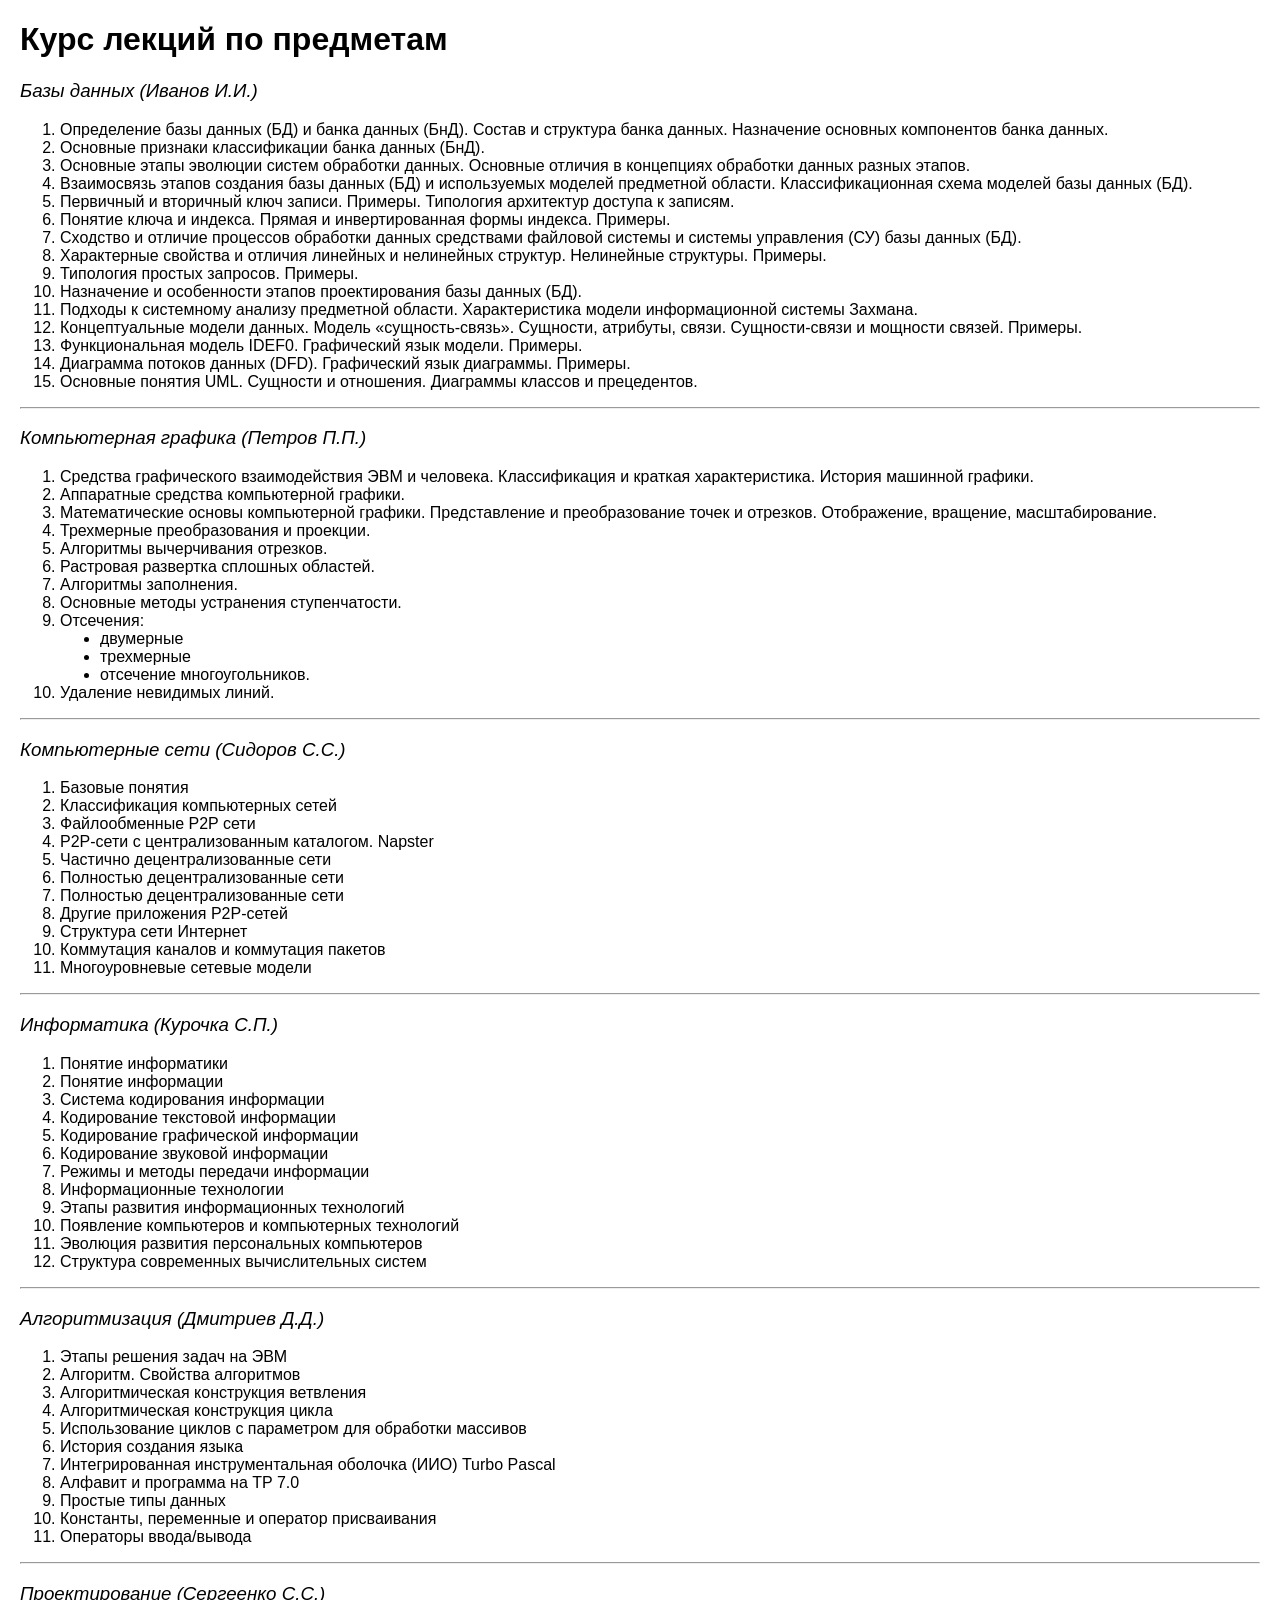
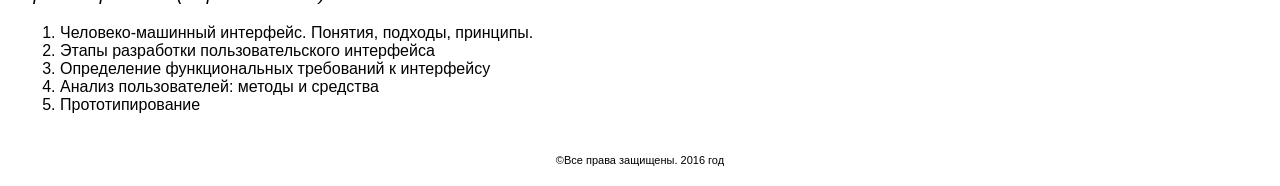
==== lectures.html @ 61de095b "Add html and css" ====
<!DOCTYPE html>
<html lang="ru">
<head>
    <meta charset="UTF-8">
    <title>БГУИР - Курс лекций</title>
    <link rel="stylesheet" href="style.css">
</head>
<body>

    <h1>Курс лекций по предметам</h1>
    
    <h3 id="db">Базы данных (Иванов И.И.)</h3>
    <ol>
        <li>Определение базы данных (БД) и банка данных (БнД). Состав и структура банка данных. Назначение основных компонентов банка данных.</li>
        <li>Основные признаки классификации банка данных (БнД).</li>
        <li>Основные этапы эволюции систем обработки данных. Основные отличия в концепциях обработки данных разных этапов.</li>
        <li>Взаимосвязь этапов создания базы данных (БД) и используемых моделей предметной области. Классификационная схема моделей базы данных (БД).</li>
        <li>Первичный и вторичный ключ записи. Примеры. Типология архитектур доступа к записям.</li>
        <li>Понятие ключа и индекса. Прямая и инвертированная формы индекса. Примеры.</li>
        <li>Сходство и отличие процессов обработки данных средствами файловой системы и системы управления (СУ) базы данных (БД).</li>
        <li>Характерные свойства и отличия линейных и нелинейных структур. Нелинейные структуры. Примеры.</li>
        <li>Типология простых запросов. Примеры.</li>
        <li>Назначение и особенности этапов проектирования базы данных (БД).</li>
        <li>Подходы к системному анализу предметной области. Характеристика модели информационной системы Захмана.</li>
        <li>Концептуальные модели данных. Модель «сущность-связь». Сущности, атрибуты, связи. Сущности-связи и мощности связей. Примеры.</li>
        <li>Функциональная модель IDEF0. Графический язык модели. Примеры.</li>
        <li>Диаграмма потоков данных (DFD). Графический язык диаграммы. Примеры.</li>
        <li>Основные понятия UML. Сущности и отношения. Диаграммы классов и прецедентов.</li>
    </ol>

    <hr>

    <h3 id="cg">Компьютерная графика (Петров П.П.)</h3>
    <ol>
        <li>Средства графического взаимодействия ЭВМ и человека. Классификация и краткая характеристика. История машинной графики.</li>
        <li>Аппаратные средства компьютерной графики.</li>
        <li>Математические основы компьютерной графики. Представление и преобразование точек и отрезков. Отображение, вращение, масштабирование.</li>
        <li>Трехмерные преобразования и проекции.</li>
        <li>Алгоритмы вычерчивания отрезков.</li>
        <li>Растровая развертка сплошных областей.</li>
        <li>Алгоритмы заполнения.</li>
        <li>Основные методы устранения ступенчатости.</li>
        <li>Отсечения:
            <ul>
                <li>двумерные</li>
                <li>трехмерные</li>
                <li>отсечение многоугольников.</li>
            </ul>
        </li>
        <li>Удаление невидимых линий.</li>
    </ol>

    <hr>

    <h3 id="networks">Компьютерные сети (Сидоров С.С.)</h3>
    <ol>
        <li>Базовые понятия</li>
        <li>Классификация компьютерных сетей</li>
        <li>Файлообменные P2P сети</li>
        <li>P2P-сети с централизованным каталогом. Napster</li>
        <li>Частично децентрализованные сети</li>
        <li>Полностью децентрализованные сети</li>
        <li>Полностью децентрализованные сети</li>
        <li>Другие приложения P2P-сетей</li>
        <li>Структура сети Интернет</li>
        <li>Коммутация каналов и коммутация пакетов</li>
        <li>Многоуровневые сетевые модели</li>
    </ol>

    <hr>

    <h3 id="inf">Информатика (Курочка С.П.)</h3>
    <ol>
        <li>Понятие информатики</li>
        <li>Понятие информации</li>
        <li>Система кодирования информации</li>
        <li>Кодирование текстовой информации</li>
        <li>Кодирование графической информации</li>
        <li>Кодирование звуковой информации</li>
        <li>Режимы и методы передачи информации</li>
        <li>Информационные технологии</li>
        <li>Этапы развития информационных технологий</li>
        <li>Появление компьютеров и компьютерных технологий</li>
        <li>Эволюция развития персональных компьютеров</li>
        <li>Структура современных вычислительных систем</li>
    </ol>

    <hr>

    <h3 id="alg">Алгоритмизация (Дмитриев Д.Д.)</h3>
    <ol>
        <li>Этапы решения задач на ЭВМ</li>
        <li>Алгоритм. Свойства алгоритмов</li>
        <li>Алгоритмическая конструкция ветвления</li>
        <li>Алгоритмическая конструкция цикла</li>
        <li>Использование циклов с параметром для обработки массивов</li>
        <li>История создания языка</li>
        <li>Интегрированная инструментальная оболочка (ИИО) Turbo Pascal</li>
        <li>Алфавит и программа на TP 7.0</li>
        <li>Простые типы данных</li>
        <li>Константы, переменные и оператор присваивания</li>
        <li>Операторы ввода/вывода</li>
    </ol>

    <hr>

    <h3 id="design">Проектирование (Сергеенко С.С.)</h3>
    <ol>
        <li>Человеко-машинный интерфейс. Понятия, подходы, принципы.</li>
        <li>Этапы разработки пользовательского интерфейса</li>
        <li>Определение функциональных требований к интерфейсу</li>
        <li>Анализ пользователей: методы и средства</li>
        <li>Прототипирование</li>
    </ol>
    <footer>
        <p>©Все права защищены. 2016 год</p>
    </footer>

</body>
</html>
---- style.css ----
body {
    font-family: Arial, sans-serif;
    margin: 20px;
}

table {
    border-collapse: collapse;
    width: 100%;
    margin-top: 20px;
}

th, td {
    border: 1px solid #000;
    padding: 10px;
    text-align: center;
    vertical-align: top;
}

a {
    color: #0066cc;
    text-decoration: none;
}

a:hover {
    text-decoration: underline;
}

ul {
    list-style-type: disc !important;
}

.time-decor {
    text-underline-offset: 4px;
}

h2, h3 {
    font-style: italic;
    font-weight: normal;
}

footer{
    text-align: center;
    margin-top: 40px;
    font-size: 11px;
}
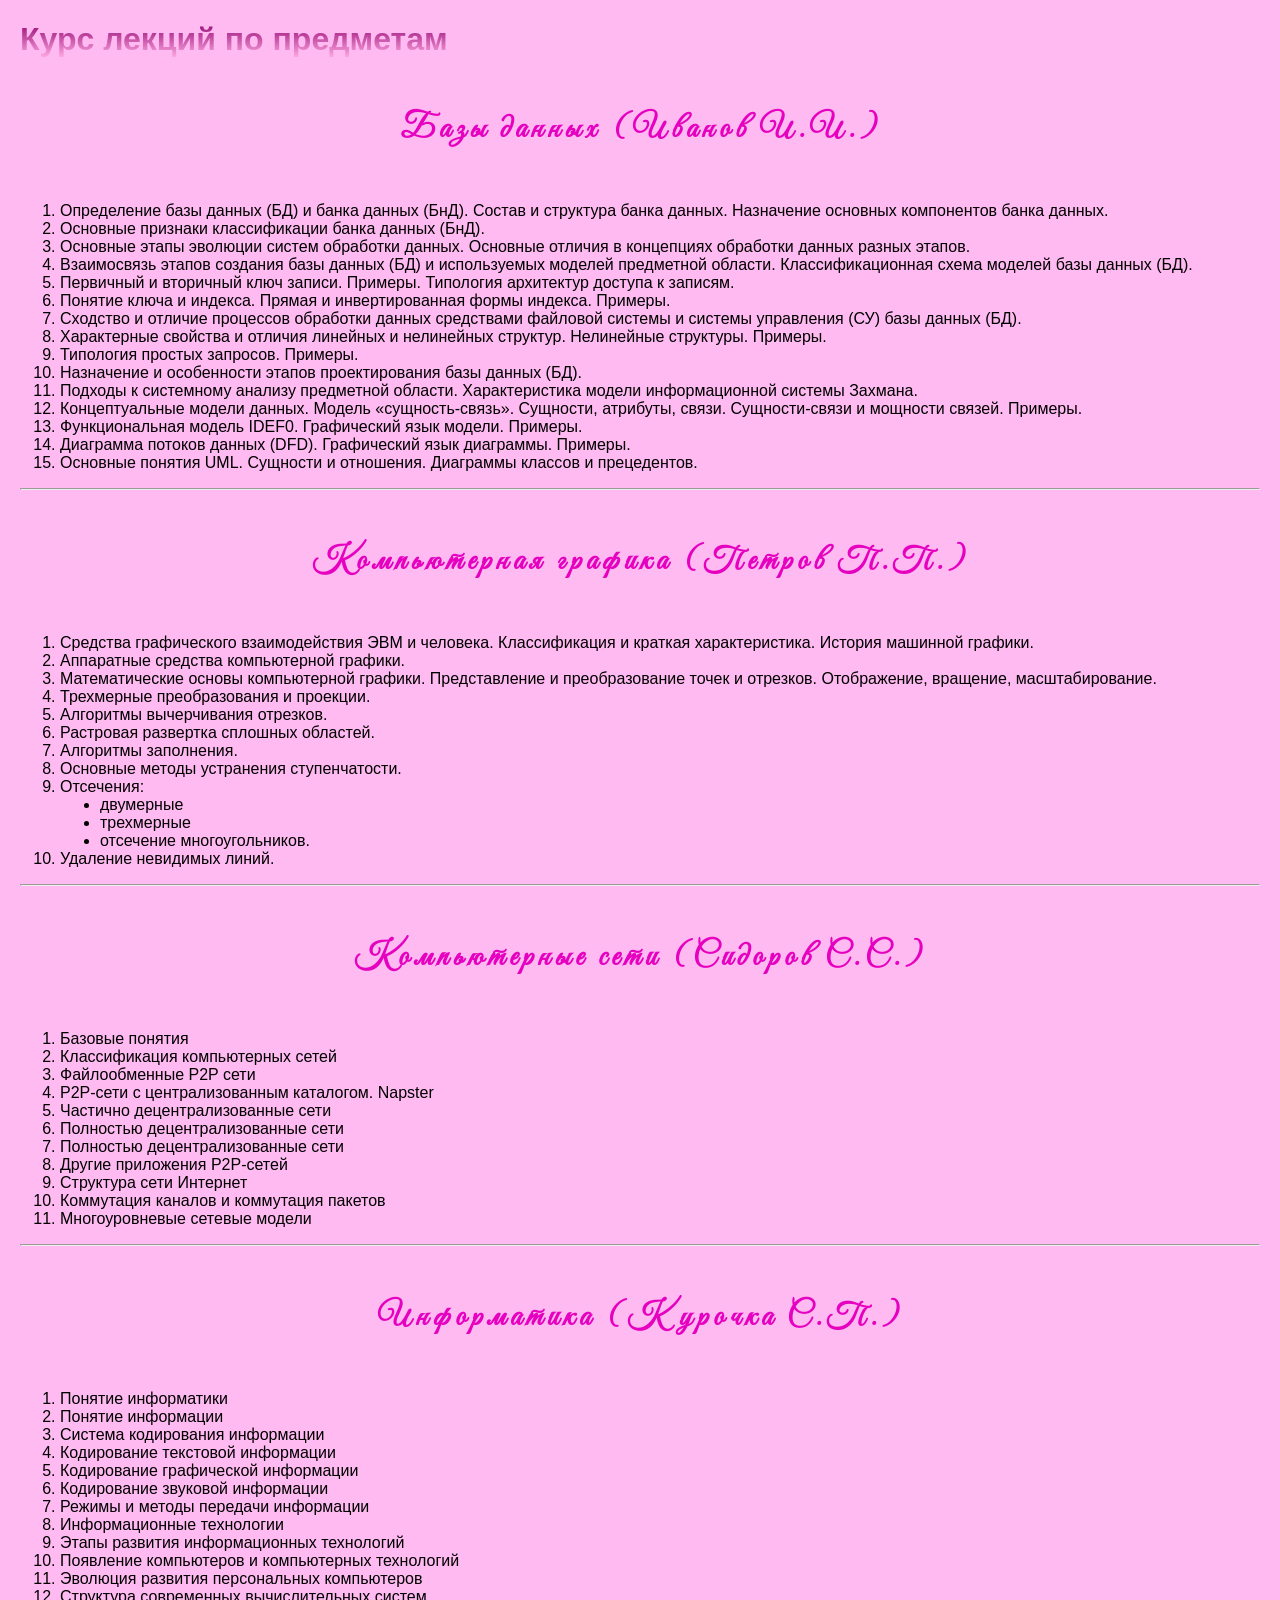
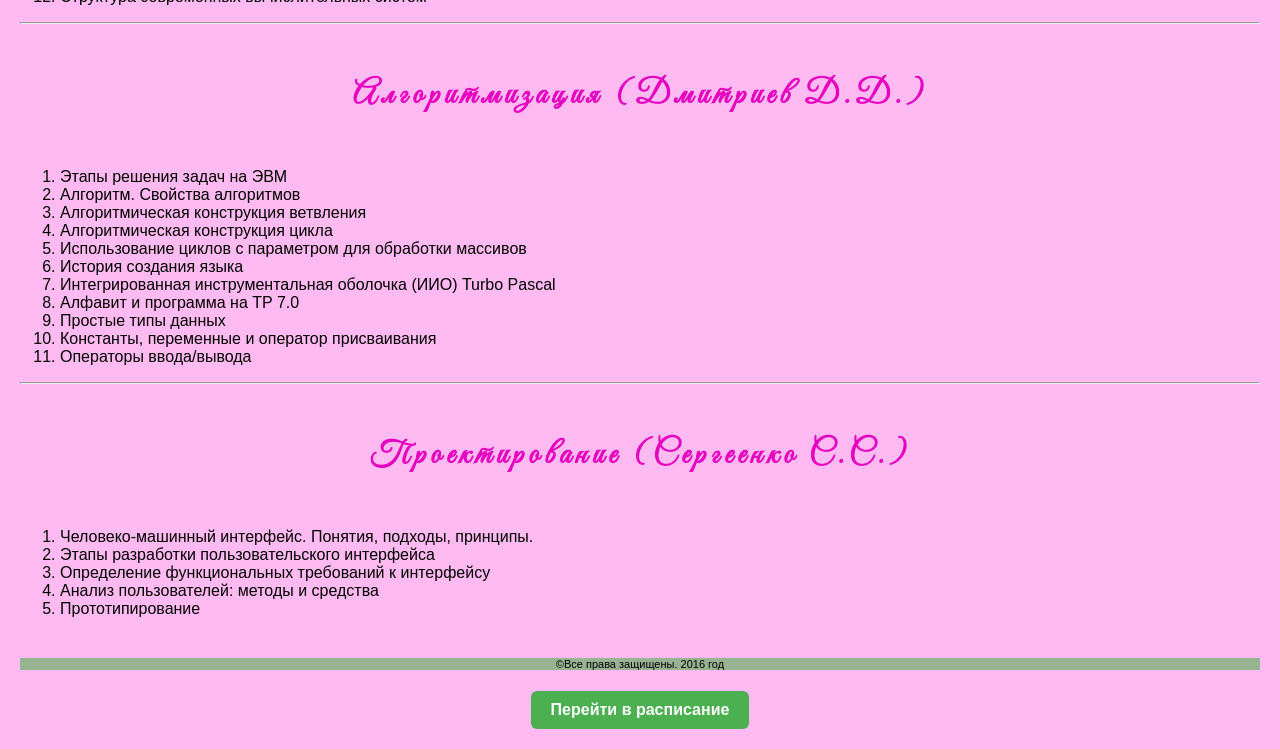
==== commit 3fef40cd: "Changed UI" ====
--- a/lectures.html
+++ b/lectures.html
@@ -5,116 +5,128 @@
     <title>БГУИР - Курс лекций</title>
     <link rel="stylesheet" href="style.css">
 </head>
-<body>
+<body class="page2">
+    <div class="page-wrapper">
 
-    <h1>Курс лекций по предметам</h1>
-    
-    <h3 id="db">Базы данных (Иванов И.И.)</h3>
-    <ol>
-        <li>Определение базы данных (БД) и банка данных (БнД). Состав и структура банка данных. Назначение основных компонентов банка данных.</li>
-        <li>Основные признаки классификации банка данных (БнД).</li>
-        <li>Основные этапы эволюции систем обработки данных. Основные отличия в концепциях обработки данных разных этапов.</li>
-        <li>Взаимосвязь этапов создания базы данных (БД) и используемых моделей предметной области. Классификационная схема моделей базы данных (БД).</li>
-        <li>Первичный и вторичный ключ записи. Примеры. Типология архитектур доступа к записям.</li>
-        <li>Понятие ключа и индекса. Прямая и инвертированная формы индекса. Примеры.</li>
-        <li>Сходство и отличие процессов обработки данных средствами файловой системы и системы управления (СУ) базы данных (БД).</li>
-        <li>Характерные свойства и отличия линейных и нелинейных структур. Нелинейные структуры. Примеры.</li>
-        <li>Типология простых запросов. Примеры.</li>
-        <li>Назначение и особенности этапов проектирования базы данных (БД).</li>
-        <li>Подходы к системному анализу предметной области. Характеристика модели информационной системы Захмана.</li>
-        <li>Концептуальные модели данных. Модель «сущность-связь». Сущности, атрибуты, связи. Сущности-связи и мощности связей. Примеры.</li>
-        <li>Функциональная модель IDEF0. Графический язык модели. Примеры.</li>
-        <li>Диаграмма потоков данных (DFD). Графический язык диаграммы. Примеры.</li>
-        <li>Основные понятия UML. Сущности и отношения. Диаграммы классов и прецедентов.</li>
-    </ol>
+        <h1>Курс лекций по предметам</h1>
+            <div class="star-cluster cluster-horizontal">
+                <span class="star"></span>
+                <span class="star"></span>
+                <span class="star"></span>
+                <span class="star"></span>
+                <span class="star"></span>
+                <span class="star"></span>
+                <span class="star"></span>
+    </div>
+        <h3 id="db">Базы данных (Иванов И.И.)</h3>
+        <ol>
+            <li>Определение базы данных (БД) и банка данных (БнД). Состав и структура банка данных. Назначение основных компонентов банка данных.</li>
+            <li>Основные признаки классификации банка данных (БнД).</li>
+            <li>Основные этапы эволюции систем обработки данных. Основные отличия в концепциях обработки данных разных этапов.</li>
+            <li>Взаимосвязь этапов создания базы данных (БД) и используемых моделей предметной области. Классификационная схема моделей базы данных (БД).</li>
+            <li>Первичный и вторичный ключ записи. Примеры. Типология архитектур доступа к записям.</li>
+            <li>Понятие ключа и индекса. Прямая и инвертированная формы индекса. Примеры.</li>
+            <li>Сходство и отличие процессов обработки данных средствами файловой системы и системы управления (СУ) базы данных (БД).</li>
+            <li>Характерные свойства и отличия линейных и нелинейных структур. Нелинейные структуры. Примеры.</li>
+            <li>Типология простых запросов. Примеры.</li>
+            <li>Назначение и особенности этапов проектирования базы данных (БД).</li>
+            <li>Подходы к системному анализу предметной области. Характеристика модели информационной системы Захмана.</li>
+            <li>Концептуальные модели данных. Модель «сущность-связь». Сущности, атрибуты, связи. Сущности-связи и мощности связей. Примеры.</li>
+            <li>Функциональная модель IDEF0. Графический язык модели. Примеры.</li>
+            <li>Диаграмма потоков данных (DFD). Графический язык диаграммы. Примеры.</li>
+            <li>Основные понятия UML. Сущности и отношения. Диаграммы классов и прецедентов.</li>
+        </ol>
 
-    <hr>
+        <hr>
 
-    <h3 id="cg">Компьютерная графика (Петров П.П.)</h3>
-    <ol>
-        <li>Средства графического взаимодействия ЭВМ и человека. Классификация и краткая характеристика. История машинной графики.</li>
-        <li>Аппаратные средства компьютерной графики.</li>
-        <li>Математические основы компьютерной графики. Представление и преобразование точек и отрезков. Отображение, вращение, масштабирование.</li>
-        <li>Трехмерные преобразования и проекции.</li>
-        <li>Алгоритмы вычерчивания отрезков.</li>
-        <li>Растровая развертка сплошных областей.</li>
-        <li>Алгоритмы заполнения.</li>
-        <li>Основные методы устранения ступенчатости.</li>
-        <li>Отсечения:
-            <ul>
-                <li>двумерные</li>
-                <li>трехмерные</li>
-                <li>отсечение многоугольников.</li>
-            </ul>
-        </li>
-        <li>Удаление невидимых линий.</li>
-    </ol>
+        <h3 id="cg">Компьютерная графика (Петров П.П.)</h3>
+        <ol>
+            <li>Средства графического взаимодействия ЭВМ и человека. Классификация и краткая характеристика. История машинной графики.</li>
+            <li>Аппаратные средства компьютерной графики.</li>
+            <li>Математические основы компьютерной графики. Представление и преобразование точек и отрезков. Отображение, вращение, масштабирование.</li>
+            <li>Трехмерные преобразования и проекции.</li>
+            <li>Алгоритмы вычерчивания отрезков.</li>
+            <li>Растровая развертка сплошных областей.</li>
+            <li>Алгоритмы заполнения.</li>
+            <li>Основные методы устранения ступенчатости.</li>
+            <li>Отсечения:
+                <ul>
+                    <li>двумерные</li>
+                    <li>трехмерные</li>
+                    <li>отсечение многоугольников.</li>
+                </ul>
+            </li>
+            <li>Удаление невидимых линий.</li>
+        </ol>
 
-    <hr>
+        <hr>
 
-    <h3 id="networks">Компьютерные сети (Сидоров С.С.)</h3>
-    <ol>
-        <li>Базовые понятия</li>
-        <li>Классификация компьютерных сетей</li>
-        <li>Файлообменные P2P сети</li>
-        <li>P2P-сети с централизованным каталогом. Napster</li>
-        <li>Частично децентрализованные сети</li>
-        <li>Полностью децентрализованные сети</li>
-        <li>Полностью децентрализованные сети</li>
-        <li>Другие приложения P2P-сетей</li>
-        <li>Структура сети Интернет</li>
-        <li>Коммутация каналов и коммутация пакетов</li>
-        <li>Многоуровневые сетевые модели</li>
-    </ol>
+        <h3 id="networks">Компьютерные сети (Сидоров С.С.)</h3>
+        <ol>
+            <li>Базовые понятия</li>
+            <li>Классификация компьютерных сетей</li>
+            <li>Файлообменные P2P сети</li>
+            <li>P2P-сети с централизованным каталогом. Napster</li>
+            <li>Частично децентрализованные сети</li>
+            <li>Полностью децентрализованные сети</li>
+            <li>Полностью децентрализованные сети</li>
+            <li>Другие приложения P2P-сетей</li>
+            <li>Структура сети Интернет</li>
+            <li>Коммутация каналов и коммутация пакетов</li>
+            <li>Многоуровневые сетевые модели</li>
+        </ol>
 
-    <hr>
+        <hr>
 
-    <h3 id="inf">Информатика (Курочка С.П.)</h3>
-    <ol>
-        <li>Понятие информатики</li>
-        <li>Понятие информации</li>
-        <li>Система кодирования информации</li>
-        <li>Кодирование текстовой информации</li>
-        <li>Кодирование графической информации</li>
-        <li>Кодирование звуковой информации</li>
-        <li>Режимы и методы передачи информации</li>
-        <li>Информационные технологии</li>
-        <li>Этапы развития информационных технологий</li>
-        <li>Появление компьютеров и компьютерных технологий</li>
-        <li>Эволюция развития персональных компьютеров</li>
-        <li>Структура современных вычислительных систем</li>
-    </ol>
+        <h3 id="inf">Информатика (Курочка С.П.)</h3>
+        <ol>
+            <li>Понятие информатики</li>
+            <li>Понятие информации</li>
+            <li>Система кодирования информации</li>
+            <li>Кодирование текстовой информации</li>
+            <li>Кодирование графической информации</li>
+            <li>Кодирование звуковой информации</li>
+            <li>Режимы и методы передачи информации</li>
+            <li>Информационные технологии</li>
+            <li>Этапы развития информационных технологий</li>
+            <li>Появление компьютеров и компьютерных технологий</li>
+            <li>Эволюция развития персональных компьютеров</li>
+            <li>Структура современных вычислительных систем</li>
+        </ol>
 
-    <hr>
+        <hr>
 
-    <h3 id="alg">Алгоритмизация (Дмитриев Д.Д.)</h3>
-    <ol>
-        <li>Этапы решения задач на ЭВМ</li>
-        <li>Алгоритм. Свойства алгоритмов</li>
-        <li>Алгоритмическая конструкция ветвления</li>
-        <li>Алгоритмическая конструкция цикла</li>
-        <li>Использование циклов с параметром для обработки массивов</li>
-        <li>История создания языка</li>
-        <li>Интегрированная инструментальная оболочка (ИИО) Turbo Pascal</li>
-        <li>Алфавит и программа на TP 7.0</li>
-        <li>Простые типы данных</li>
-        <li>Константы, переменные и оператор присваивания</li>
-        <li>Операторы ввода/вывода</li>
-    </ol>
+        <h3 id="alg">Алгоритмизация (Дмитриев Д.Д.)</h3>
+        <ol>
+            <li>Этапы решения задач на ЭВМ</li>
+            <li>Алгоритм. Свойства алгоритмов</li>
+            <li>Алгоритмическая конструкция ветвления</li>
+            <li>Алгоритмическая конструкция цикла</li>
+            <li>Использование циклов с параметром для обработки массивов</li>
+            <li>История создания языка</li>
+            <li>Интегрированная инструментальная оболочка (ИИО) Turbo Pascal</li>
+            <li>Алфавит и программа на TP 7.0</li>
+            <li>Простые типы данных</li>
+            <li>Константы, переменные и оператор присваивания</li>
+            <li>Операторы ввода/вывода</li>
+        </ol>
 
-    <hr>
+        <hr>
 
-    <h3 id="design">Проектирование (Сергеенко С.С.)</h3>
-    <ol>
-        <li>Человеко-машинный интерфейс. Понятия, подходы, принципы.</li>
-        <li>Этапы разработки пользовательского интерфейса</li>
-        <li>Определение функциональных требований к интерфейсу</li>
-        <li>Анализ пользователей: методы и средства</li>
-        <li>Прототипирование</li>
-    </ol>
-    <footer>
-        <p>©Все права защищены. 2016 год</p>
-    </footer>
-
+        <h3 id="design">Проектирование (Сергеенко С.С.)</h3>
+        <ol>
+            <li>Человеко-машинный интерфейс. Понятия, подходы, принципы.</li>
+            <li>Этапы разработки пользовательского интерфейса</li>
+            <li>Определение функциональных требований к интерфейсу</li>
+            <li>Анализ пользователей: методы и средства</li>
+            <li>Прототипирование</li>
+        </ol>
+        <footer>
+            <p>©Все права защищены. 2016 год</p>
+        </footer>
+        <div class="center-container">
+        <a href="index.html" class="btn-style">Перейти в расписание</a>
+        </div>
+    </div>
 </body>
 </html>
--- a/style.css
+++ b/style.css
@@ -1,6 +1,15 @@
+@import url('https://fonts.googleapis.com/css2?family=Great+Vibes&display=swap');
+
 body {
     font-family: Arial, sans-serif;
     margin: 20px;
+    background: linear-gradient(to bottom, #fefefe, #c9ffcc);
+}
+
+body.page2 {
+    font-family: Arial, sans-serif;
+    margin: 20px;
+    background: #ffbaf1;
 }
 
 table {
@@ -33,13 +42,75 @@
     text-underline-offset: 4px;
 }
 
-h2, h3 {
+h2 {
     font-style: italic;
     font-weight: normal;
+}
+
+h1 {
+    font-weight: bold;
+}
+
+h3 {
+    font-family: 'Great Vibes', cursive;
+    color: #650000;
+    text-align: center;
+    font-size: 2rem;
+    line-height: 0.5;
+    margin: 2em 0;
+    letter-spacing: 5px;
+}
+
+.page2 h1{
+    color: #92006e;
+    background: linear-gradient(to bottom, #92006e, #ffaae4);
+    -webkit-background-clip: text;
+    background-clip: text;
+    -webkit-text-fill-color: transparent;
+    color: transparent;
+}
+
+.page2 h3{
+    font-family: 'Great Vibes', cursive;
+    color: #e600bf;
+    text-align: center;
+    font-size: 2rem;
+    line-height: 0.5;
+    margin: 2em 0;
+    letter-spacing: 5px;
+}
+
+.btn {
+    padding: 10px 20px;
+    border: none;
+    border-radius: 4px;
+    font-size: 16px;
+    cursor: pointer;
+    transition: all 0.3s;
+    font-weight: bold;
+    margin-right: 10px;
+}
+
+.btn-style {
+    display: inline-block;
+    padding: 10px 20px;
+    background-color: #4CAF50;
+    color: white;
+    text-decoration: none;
+    border-radius: 6px;
+    font-weight: bold;
+    margin-top: 10px;
+}
+
+.center-container {
+    display: grid;
+    place-items: center;
 }
 
 footer{
     text-align: center;
     margin-top: 40px;
     font-size: 11px;
-}+    background-color: #4caf4f94;
+}
+
